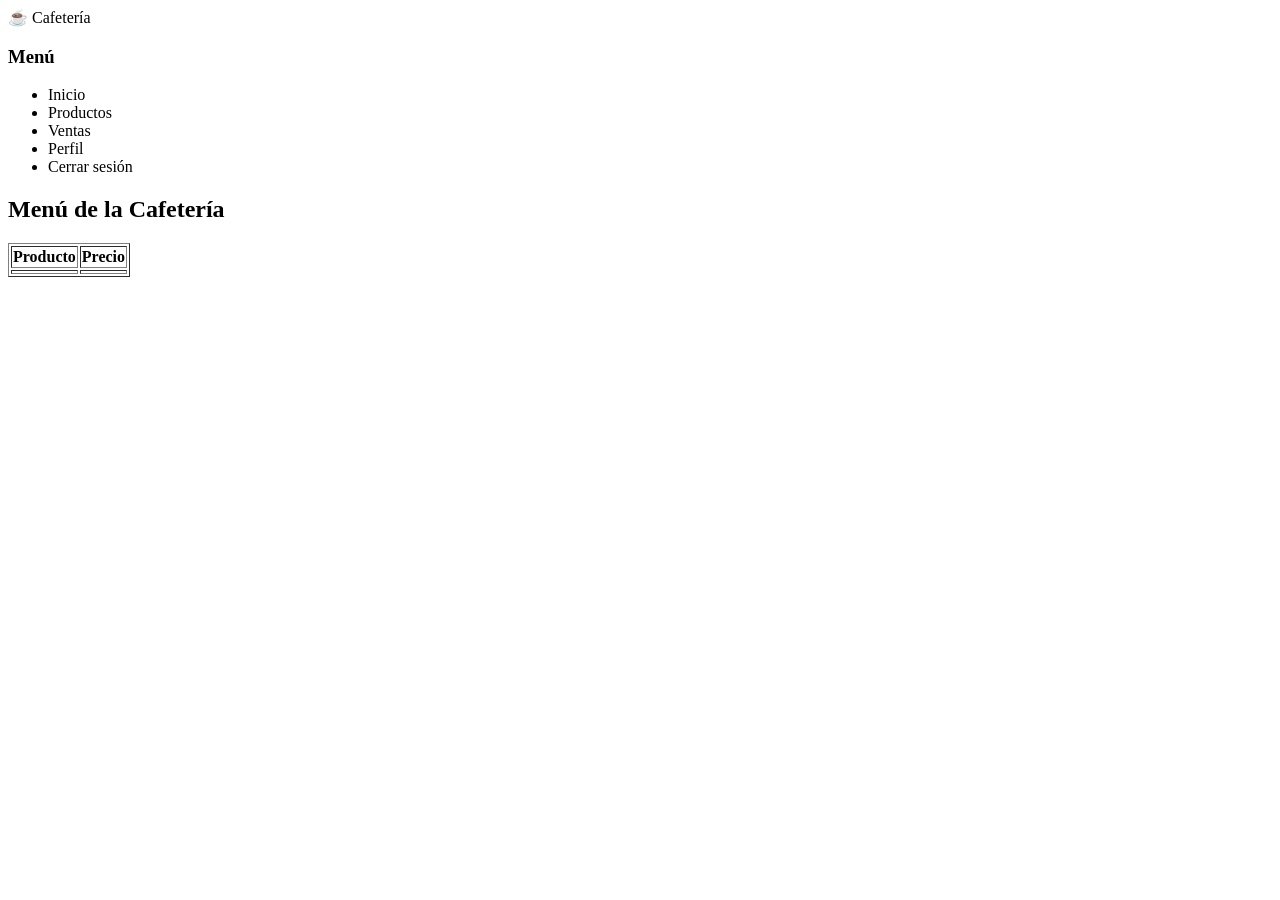
==== src/main/resources/templates/index.html @ 4e8f2653 "Subiendo proyecto de netbeans inicial" ====
<!DOCTYPE html>
<html xmlns="http://www.w3.org/1999/xhtml"
      xmlns:th="http://www.thymeleaf.org"
      xmlns:sec="http://www.thymeleaf.org/thymeleaf-extras-springsecurity6">
    <!DOCTYPE html>
    <html xmlns:th="http://www.thymeleaf.org">

        <head>
            <title>Cafetería - Inicio</title>
            <link rel="stylesheet" th:href="@{/css/estilos.css}">
        </head>

        <body>

            <header>
                <div class="logo">☕ Cafetería</div>
            </header>

            <!-- MENÚ LATERAL -->

            <aside>

                <h3>Menú</h3>

                <ul>

                    <li>
                        <a th:href="@{/}">Inicio</a>
                    </li>

                    <li>
                        <a th:href="@{/producto/listado}">Productos</a>
                    </li>

                    <li>
                        <a th:href="@{/ventas/listado}">Ventas</a>
                    </li>

                    <li>
                        <a th:href="@{/perfil}">Perfil</a>
                    </li>

                    <li>
                        <a th:href="@{/logout}">Cerrar sesión</a>
                    </li>

                </ul>

            </aside>

            <!-- CONTENIDO PRINCIPAL -->

            <section>

                <h2>Menú de la Cafetería</h2>

                <table border="1">

                    <tr>
                        <th>Producto</th>
                        <th>Precio</th>
                    </tr>

                    <tr th:each="p : ${productos}">
                        <td th:text="${p.descripcion}"></td>
                        <td th:text="${p.precio}"></td>
                    </tr>

                </table>

            </section>

        </body>

    </html>
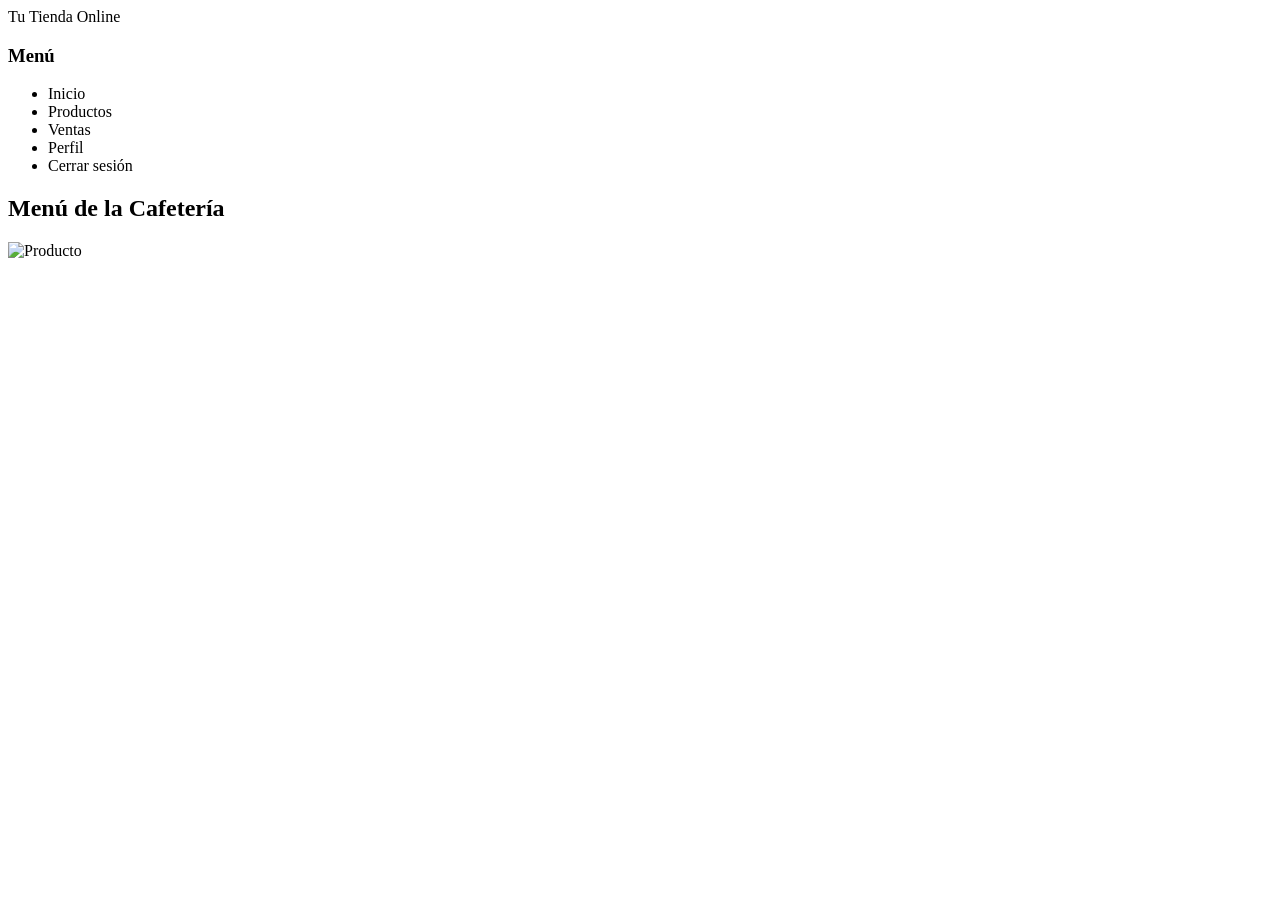
==== commit 4e917518: "arreglo de interfaz para diseño mas detallado" ====
--- a/src/main/resources/templates/index.html
+++ b/src/main/resources/templates/index.html
@@ -13,7 +13,7 @@
         <body>
 
             <header>
-                <div class="logo">☕ Cafetería</div>
+                <div class="logo">Tu Tienda Online</div>
             </header>
 
             <!-- MENÚ LATERAL -->
@@ -54,19 +54,19 @@
 
                 <h2>Menú de la Cafetería</h2>
 
-                <table border="1">
+                <div class="productos-container">
 
-                    <tr>
-                        <th>Producto</th>
-                        <th>Precio</th>
-                    </tr>
+                    <div class="producto-card" th:each="p : ${productos}">
 
-                    <tr th:each="p : ${productos}">
-                        <td th:text="${p.descripcion}"></td>
-                        <td th:text="${p.precio}"></td>
-                    </tr>
+                        <img th:src="${p.imagen}" alt="Producto">
 
-                </table>
+                            <h3 th:text="${p.descripcion}"></h3>
+
+                            <p th:text="'₡ ' + ${p.precio}"></p>
+
+                    </div>
+
+                </div>
 
             </section>
 
